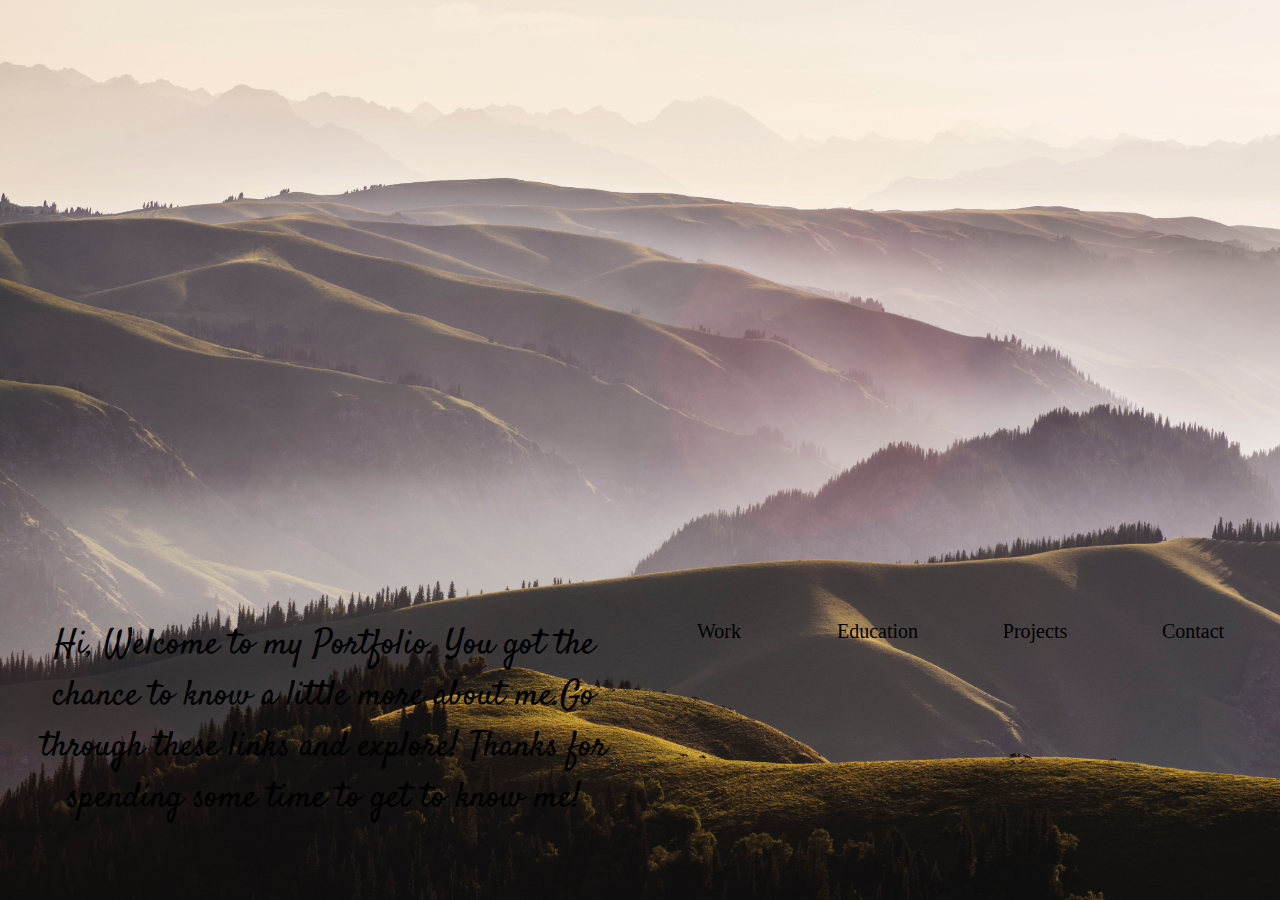
==== index.html @ 8824177c "Add files via upload" ====
<!DOCTYPE html>
<html>
    <head lang="en">
        <meta charset="UTF-8">
        <title>Hiteesha's Portfolio</title>
        <link rel="stylesheet" href="styles.css">
        <link href="https://fonts.googleapis.com/css2?family=Satisfy&display=swap" rel="stylesheet">
    </head>
    <body>
        <div class="a">
            <div class=""></div>
            <div class=""></div>
        <div class="intro">
            Hi, Welcome to my Portfolio. You got the chance to know a little more about me.Go through these links and explore! Thanks for spending some time to get to know me!
        </div>
        <div class="navigation">
            <a href="Work.html">Work</a>
            <a href="Education.html">Education</a>
            <a href="Projects.html">Projects</a>
            <a href="Contact.html">Contact</a>
        </div>
        <div class=""></div>
        <div class=""></div>
    </div>
</div>
    </body>
</html>
---- styles.css ----
body{
    background-image: url("images/Backdrop.jpg");
    background-size: cover;
}

h1{
    text-align: center;
    height: 100px;
}

.a {
    display: grid;
    grid-template-rows: 1fr 1fr 1fr;
    grid-template-columns: 1fr 1fr;
    grid-row-gap: 100%;
}

.intro{
    display: flex;
    text-align: center;
    justify-content: space-around;
    height: 200;
    font-family: 'Satisfy', cursive;
    font-size: 35px;
}
.navigation {
    display: flex;
    text-align: center;
    justify-content: space-around;
    height: 200px;
}

.navigation a{
    text-decoration: none;
    color: black;
    width: 80px;
    font-size: 20px;
    transition: 0.5s;
}
.navigation a:hover{
    letter-spacing: 2px;
}

.contact-details{
    display: flex;
    /* text-align: center; */
    align-items: center;
    justify-content: center;
    flex-direction: column;
    font-size: 20px;
}

.projects{
    display: grid;
    grid-template-columns: 1fr 1fr 1fr;
    grid-template-rows: 1fr 1fr 1fr;
    grid-gap: 30px;
    text-align: center;
}
.projects a{
    color: black;
    text-decoration: none;
    transition: 0.5s;
    font-size: 20px;
}

.projects a:hover{
    letter-spacing: 2px;
}

.education{
    display: flex;
    align-items: center;
    justify-content: center;
    flex-direction: column;
    font-size: 20px;
}

.work{
    display: flex;
    align-items: center;
    justify-content: center;
    flex-direction: column;
    font-size: 20px;
}
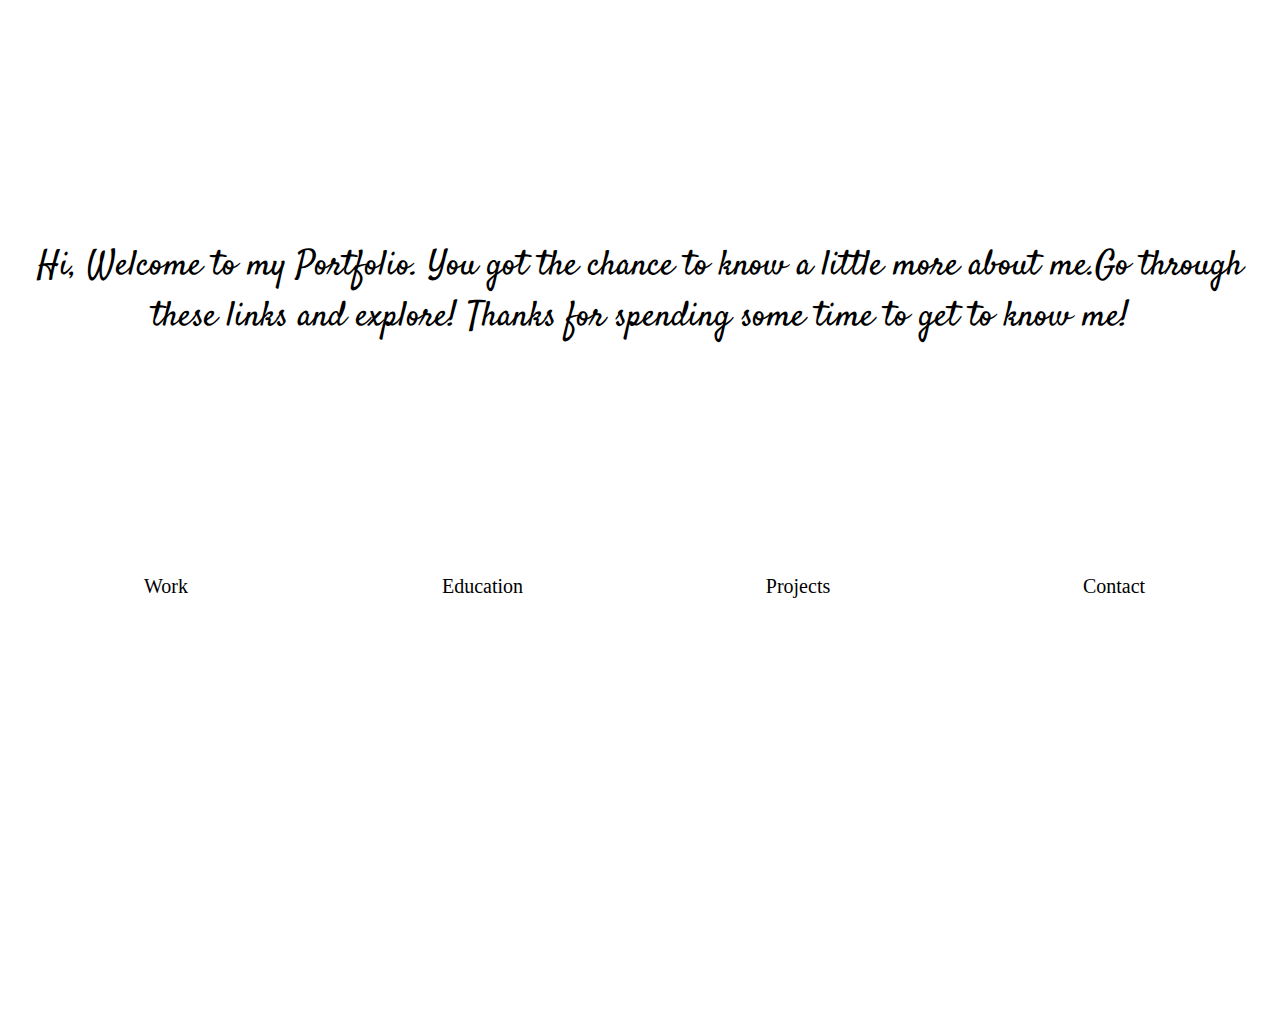
==== commit 4ac0a371: "Add files via upload" ====
--- a/index.html
+++ b/index.html
@@ -8,8 +8,8 @@
     </head>
     <body>
         <div class="a">
-            <div class=""></div>
-            <div class=""></div>
+            <!-- <div class=""></div>
+            <div class=""></div> -->
         <div class="intro">
             Hi, Welcome to my Portfolio. You got the chance to know a little more about me.Go through these links and explore! Thanks for spending some time to get to know me!
         </div>
@@ -19,8 +19,8 @@
             <a href="Projects.html">Projects</a>
             <a href="Contact.html">Contact</a>
         </div>
-        <div class=""></div>
-        <div class=""></div>
+        <!-- <div class=""></div>
+        <div class=""></div> -->
     </div>
 </div>
     </body>
--- a/styles.css
+++ b/styles.css
@@ -1,6 +1,15 @@
+@media only screen and (max-width: 300px) {
+    body {
+      background-image: url("images/Phone_Backdrop.jpg");
+    }
+  }
+
 body{
     background-image: url("images/Backdrop.jpg");
     background-size: cover;
+    background-repeat: no-repeat;
+    background-size: auto;
+    /* back */
 }
 
 h1{
@@ -9,17 +18,18 @@
 }
 
 .a {
-    display: grid;
-    grid-template-rows: 1fr 1fr 1fr;
-    grid-template-columns: 1fr 1fr;
-    grid-row-gap: 100%;
+   display: flex;
+   height: 1000px;
+   flex-direction: column;
+   align-items: center;
+   justify-content: space-evenly;
 }
 
 .intro{
     display: flex;
     text-align: center;
     justify-content: space-around;
-    height: 200;
+    height: 300;
     font-family: 'Satisfy', cursive;
     font-size: 35px;
 }
@@ -28,6 +38,7 @@
     text-align: center;
     justify-content: space-around;
     height: 200px;
+    width: 100%;
 }
 
 .navigation a{
